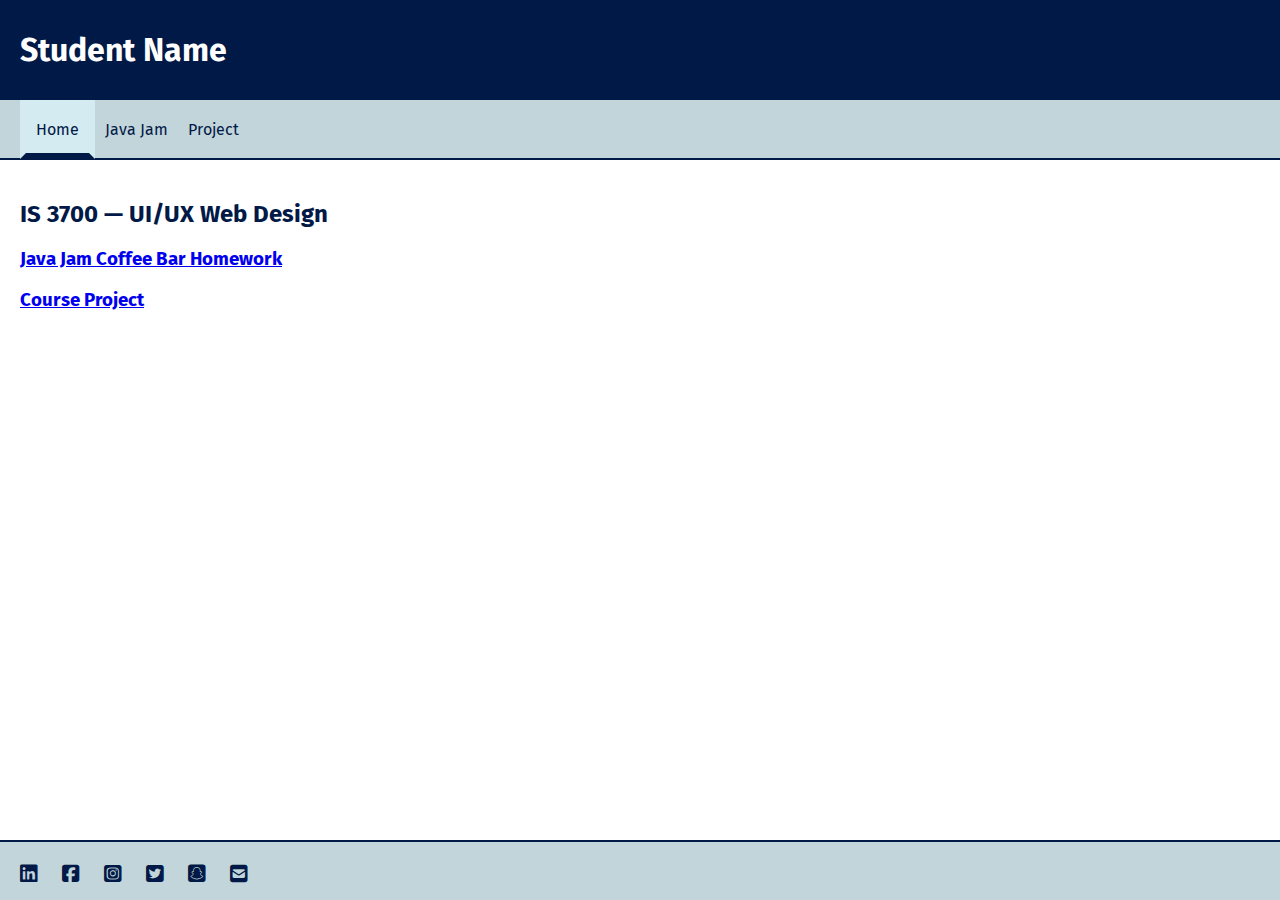
==== index.html @ 60259fca "Initial Setup" ====
<!DOCTYPE html>
<html lang="en">

<head>
    <meta charset="UTF-8">
    <meta http-equiv="X-UA-Compatible" content="IE=edge">
    <meta name="viewport" content="width=device-width, initial-scale=1.0">
    <title>Student Name</title>
    <link href="main.css" rel="stylesheet" type="text/css" />
    <link rel="stylesheet" href="https://cdnjs.cloudflare.com/ajax/libs/font-awesome/6.2.1/css/all.min.css">
    <link rel="icon" href="https://www.usu.edu/favicon.ico" type="image/x-icon">
</head>

<body>
    <header id="pageHeader">
        <!-- <a href="index.html"><img id="mainLogo" src="logo.png" alt="Logo" /></a> -->
        <h1>Student Name</h1>
    </header>

    <nav id="mainNav">
        <ul>
            <li class="current"><a href="index.html">Home</a></li>
            <li><a href="javajam/index.html">Java Jam</a></li>
            <li><a href="project/index.html">Project</a></li>
            <!-- Add more navigation items as needed- possibly projects from different courses -->
        </ul>
    </nav>

    <main id="mainContent">
        <h2>IS 3700 &mdash; UI/UX Web Design</h2>
        <h3><a href="javajam/index.html">Java Jam Coffee Bar Homework</a></h3>
        <h3><a href="project/index.html">Course Project</a></h3>
    </main>

    <footer id="pageFooter">
        <ul>
            <li><a href="https://www.linkedin.com/" aria-label="linkedin"><i class="fab fa-linkedin"
                        aria-hidden="true"></i></a></li>
            <li><a href="https://www.facebook.com/" aria-label="facebook"><i class="fab fa-facebook-square"
                        aria-hidden="true"></i></a></li>
            <li><a href="https://www.instagram.com/?hl=en" aria-label="instagram"><i class="fab fa-instagram-square"
                        aria-hidden="true"></i></a></li>
            <li><a href="https://twitter.com/?lang=en" aria-label="twitter"><i class="fab fa-twitter-square"
                        aria-hidden="true"></i></a></li>
            <li><a href="https://www.snapchat.com/" aria-label="snapchat"><i class="fab fa-snapchat-square"
                        aria-hidden="true"></i></a></li>
            <li><a href="mailto:Anumber@usu.edu" aria-label="email"><i class="fas fa-envelope-square"
                        aria-hidden="true"></i></a></li>
        </ul>
    </footer>

</body>

</html>
---- main.css ----
@import url('https://fonts.googleapis.com/css2?family=Fira+Sans:wght@500&display=swap');

body {
	display: grid;
	grid-template-areas:
		"header header"
		"nav nav"
		"main main"
		"footer footer";
	grid-template-rows: 100px 60px 1fr 60px;
	grid-template-columns: 15% 1fr;
	height: 100vh;
	font-family: 'Fira Sans', sans-serif;
	margin: 0 auto;
}

/* Styles */

header {
	background-color: #011946;
	padding: 10px 20px;
}

footer, main, nav {
	padding: 20px;
}

nav, footer {
	background-color: #c2d5db;
}

#pageHeader {
	grid-area: header;
	position: sticky;
	top: 0;
	left: 0;
	z-index: 100;
}

#mainLogo {
	height: 80px;
}

#mainContent {
	grid-area: main;
}

#pageFooter {
	grid-area: footer;
}

#mainNav {
	grid-area: nav;
	border-bottom: 2px solid #011946;
}

#mainNav ul {
	list-style-type: none;
	margin: 0;
	padding: 0;
}

#mainNav li {
	display: block;
	float: left;
}

#mainNav ul li a {
	padding: 20px 10px;
	text-decoration: none;
	color: #011946;
}

#mainNav ul li a:hover {
	color: #fff;
}

#mainNav .current a {
	background-color: #d4ebf2;
	padding: 14px 10px;
	color: #011946;
	border: 6px solid transparent;
	border-bottom-color: #011946;
}

h1 {
	color: #fff;
	font-family: 'Fira Sans', sans-serif;
}

h2 {
	color: #011946;
}

footer {
	border-top: 2px solid #011946;
	text-align: left;
}

footer ul {
	padding: 0;
	margin: 0;
	list-style-type: none;
}

footer li {
	display: inline;
	margin-right: 1em;
	font-size: 125%;
}

footer li a {
	text-decoration: none;
	color: #011946;
}

footer li a:visited {
	color: #551A8B;
}

p {
	padding-bottom: 10px;
}

/* end */
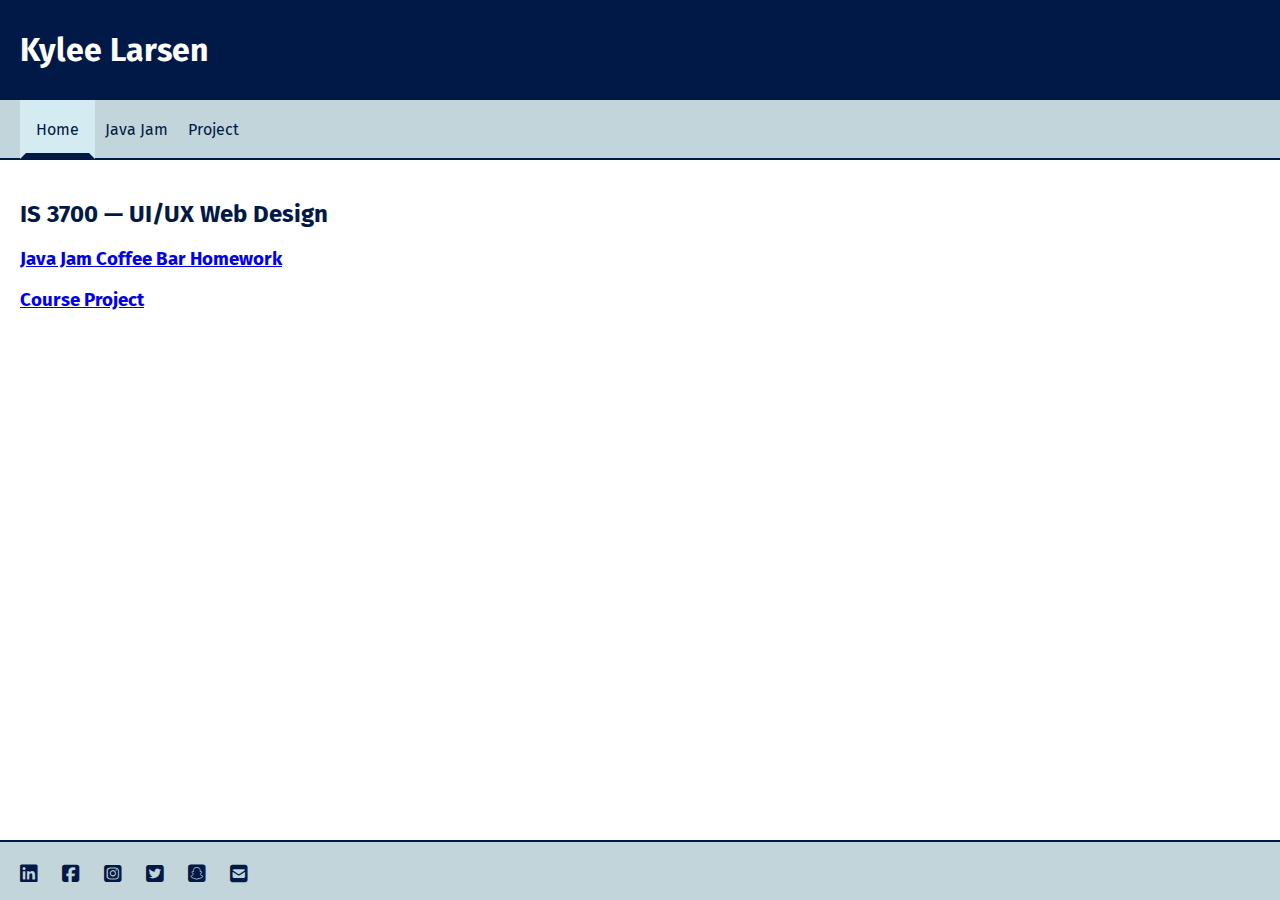
==== commit c31247d0: "Update index.html" ====
--- a/index.html
+++ b/index.html
@@ -5,7 +5,7 @@
     <meta charset="UTF-8">
     <meta http-equiv="X-UA-Compatible" content="IE=edge">
     <meta name="viewport" content="width=device-width, initial-scale=1.0">
-    <title>Student Name</title>
+    <title>Kylee Larsen</title>
     <link href="main.css" rel="stylesheet" type="text/css" />
     <link rel="stylesheet" href="https://cdnjs.cloudflare.com/ajax/libs/font-awesome/6.2.1/css/all.min.css">
     <link rel="icon" href="https://www.usu.edu/favicon.ico" type="image/x-icon">
@@ -14,7 +14,7 @@
 <body>
     <header id="pageHeader">
         <!-- <a href="index.html"><img id="mainLogo" src="logo.png" alt="Logo" /></a> -->
-        <h1>Student Name</h1>
+        <h1>Kylee Larsen</h1>
     </header>
 
     <nav id="mainNav">
@@ -44,7 +44,7 @@
                         aria-hidden="true"></i></a></li>
             <li><a href="https://www.snapchat.com/" aria-label="snapchat"><i class="fab fa-snapchat-square"
                         aria-hidden="true"></i></a></li>
-            <li><a href="mailto:Anumber@usu.edu" aria-label="email"><i class="fas fa-envelope-square"
+            <li><a href="mailto:A01386430@usu.edu" aria-label="email"><i class="fas fa-envelope-square"
                         aria-hidden="true"></i></a></li>
         </ul>
     </footer>
